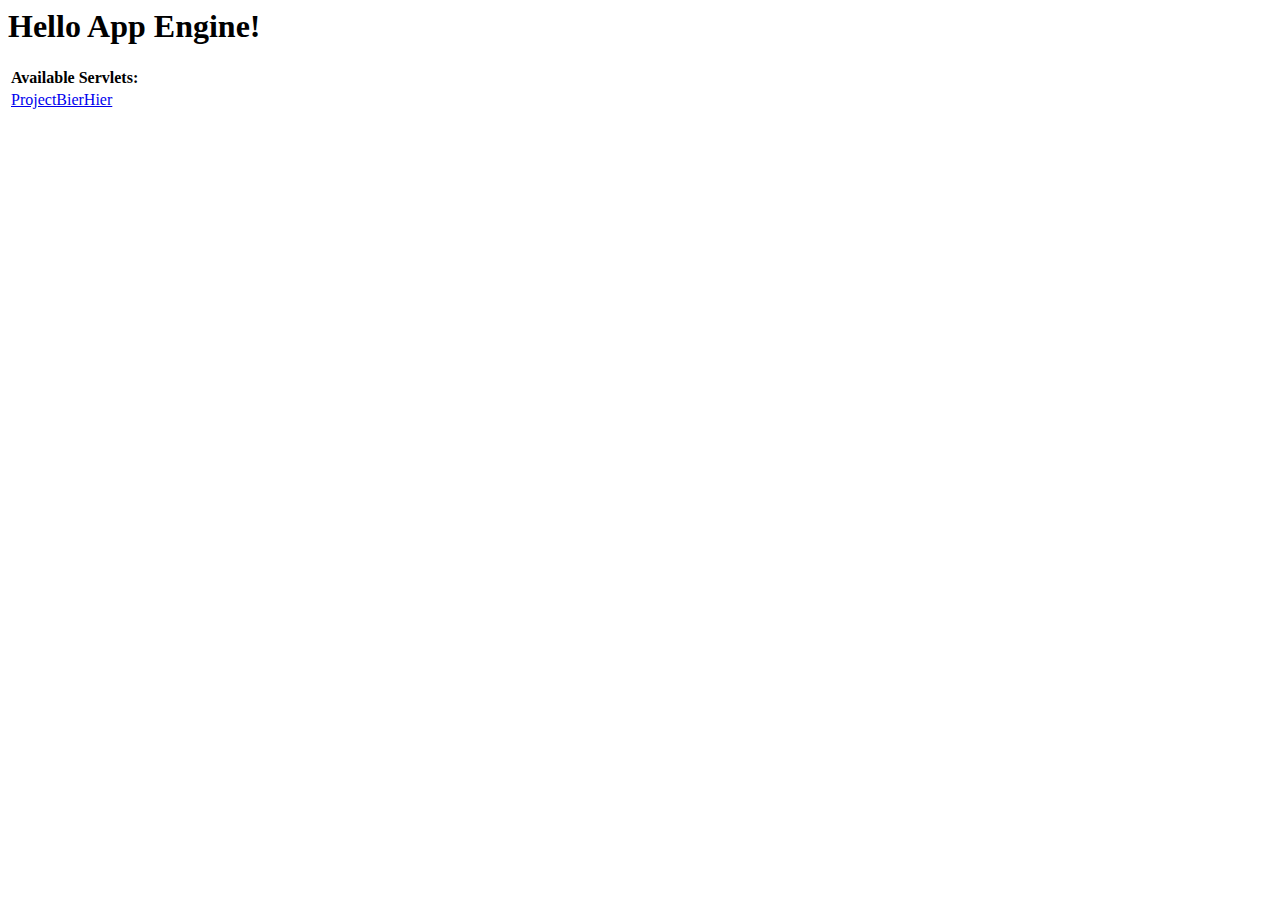
==== war/index.html @ f9e6dff4 "Github gemaakt" ====
<!DOCTYPE HTML PUBLIC "-//W3C//DTD HTML 4.01 Transitional//EN">
<!-- The HTML 4.01 Transitional DOCTYPE declaration-->
<!-- above set at the top of the file will set     -->
<!-- the browser's rendering engine into           -->
<!-- "Quirks Mode". Replacing this declaration     -->
<!-- with a "Standards Mode" doctype is supported, -->
<!-- but may lead to some differences in layout.   -->

<html>
  <head>
    <meta http-equiv="content-type" content="text/html; charset=UTF-8">
    <title>Hello App Engine</title>
  </head>

  <body>
    <h1>Hello App Engine!</h1>
	
    <table>
      <tr>
        <td colspan="2" style="font-weight:bold;">Available Servlets:</td>        
      </tr>
      <tr>
        <td><a href="projectbierhier">ProjectBierHier</a></td>
      </tr>
    </table>
  </body>
</html>
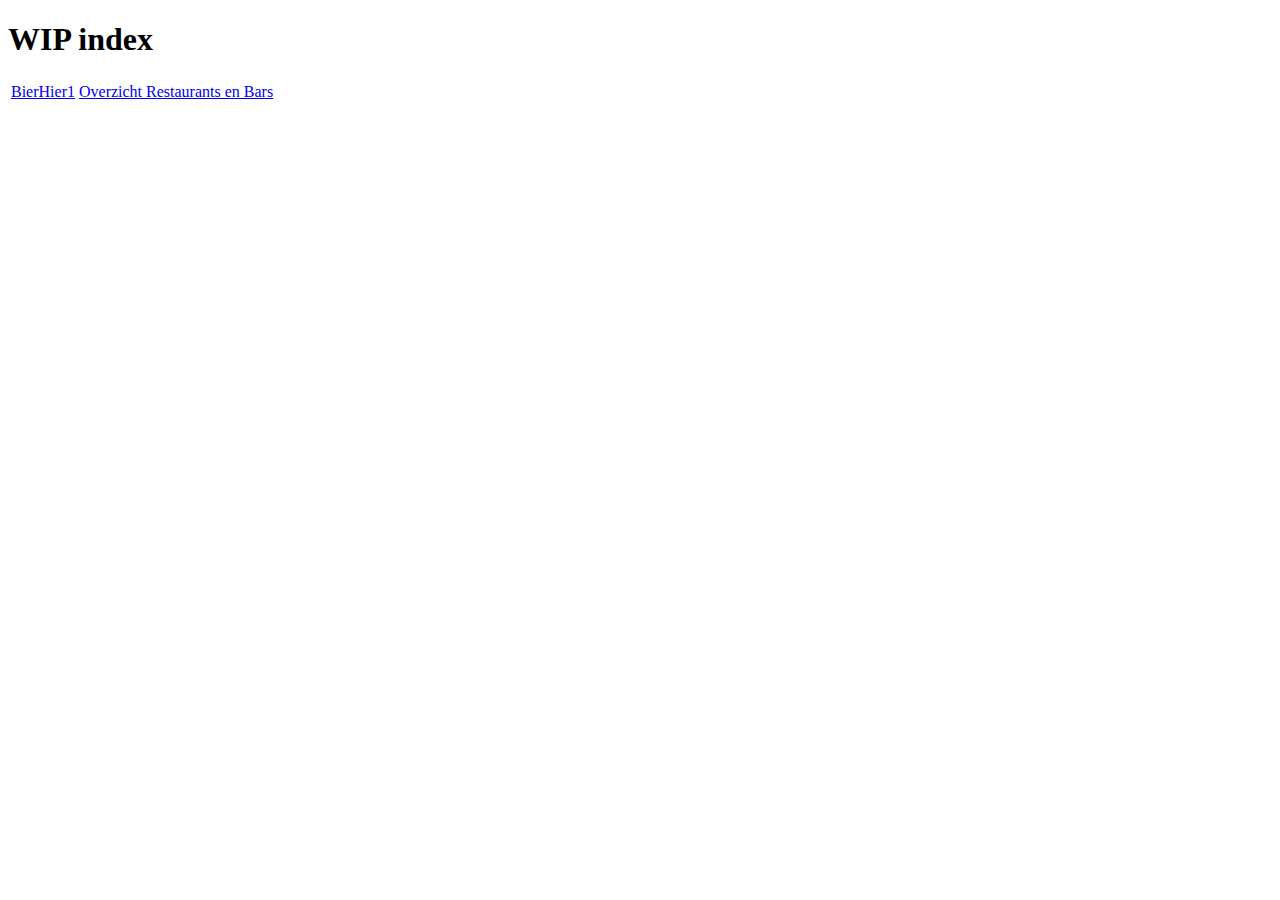
==== commit ac66f754: "Overzicht restaurants begonnen, stylesheet geupdate" ====
--- a/war/index.html
+++ b/war/index.html
@@ -1,27 +1,17 @@
-<!DOCTYPE HTML PUBLIC "-//W3C//DTD HTML 4.01 Transitional//EN">
-<!-- The HTML 4.01 Transitional DOCTYPE declaration-->
-<!-- above set at the top of the file will set     -->
-<!-- the browser's rendering engine into           -->
-<!-- "Quirks Mode". Replacing this declaration     -->
-<!-- with a "Standards Mode" doctype is supported, -->
-<!-- but may lead to some differences in layout.   -->
-
-<html>
-  <head>
-    <meta http-equiv="content-type" content="text/html; charset=UTF-8">
-    <title>Hello App Engine</title>
-  </head>
-
-  <body>
-    <h1>Hello App Engine!</h1>
-	
-    <table>
-      <tr>
-        <td colspan="2" style="font-weight:bold;">Available Servlets:</td>        
-      </tr>
-      <tr>
-        <td><a href="projectbierhier">ProjectBierHier</a></td>
-      </tr>
-    </table>
-  </body>
-</html>
+<!DOCTYPE HTML>
+
+<html>
+  <head>
+    <meta http-equiv="content-type" content="text/html; charset=UTF-8">
+    <title>Hello App Engine</title>
+  </head>
+
+  <body>
+    <h1>WIP index</h1>
+	
+    <table>
+      <tr>
+        <td><a href="Bierhierfolder/BierHier1.html">BierHier1</a></td>
+        <td><a href="Bierhierfolder/Overzicht_restaurants.html">Overzicht Restaurants en Bars</a></td>        
+      </tr>
+  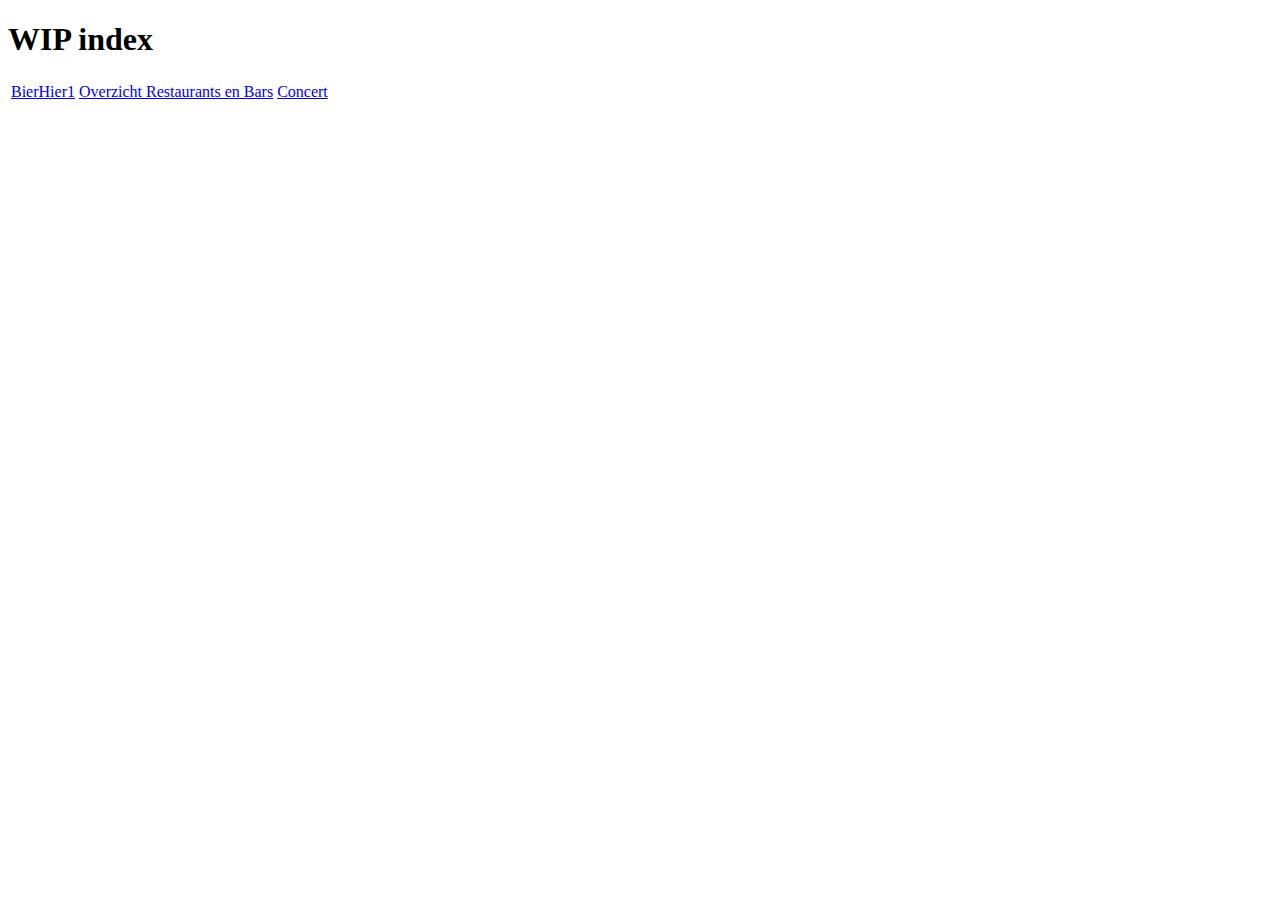
==== commit 0f385ccd: "paginas gemaakt" ====
--- a/war/index.html
+++ b/war/index.html
@@ -11,7 +11,8 @@
 	
     <table>
       <tr>
-        <td><a href="Bierhierfolder/BierHier1.html">BierHier1</a></td>
+        <td><a href="Bierhierfolder/Contactpagina.html">BierHier1</a></td>
         <td><a href="Bierhierfolder/Overzicht_restaurants.html">Overzicht Restaurants en Bars</a></td>        
+        <td><a href="Bierhierfolder/Concert.html">Concert</a></td>
       </tr>
   